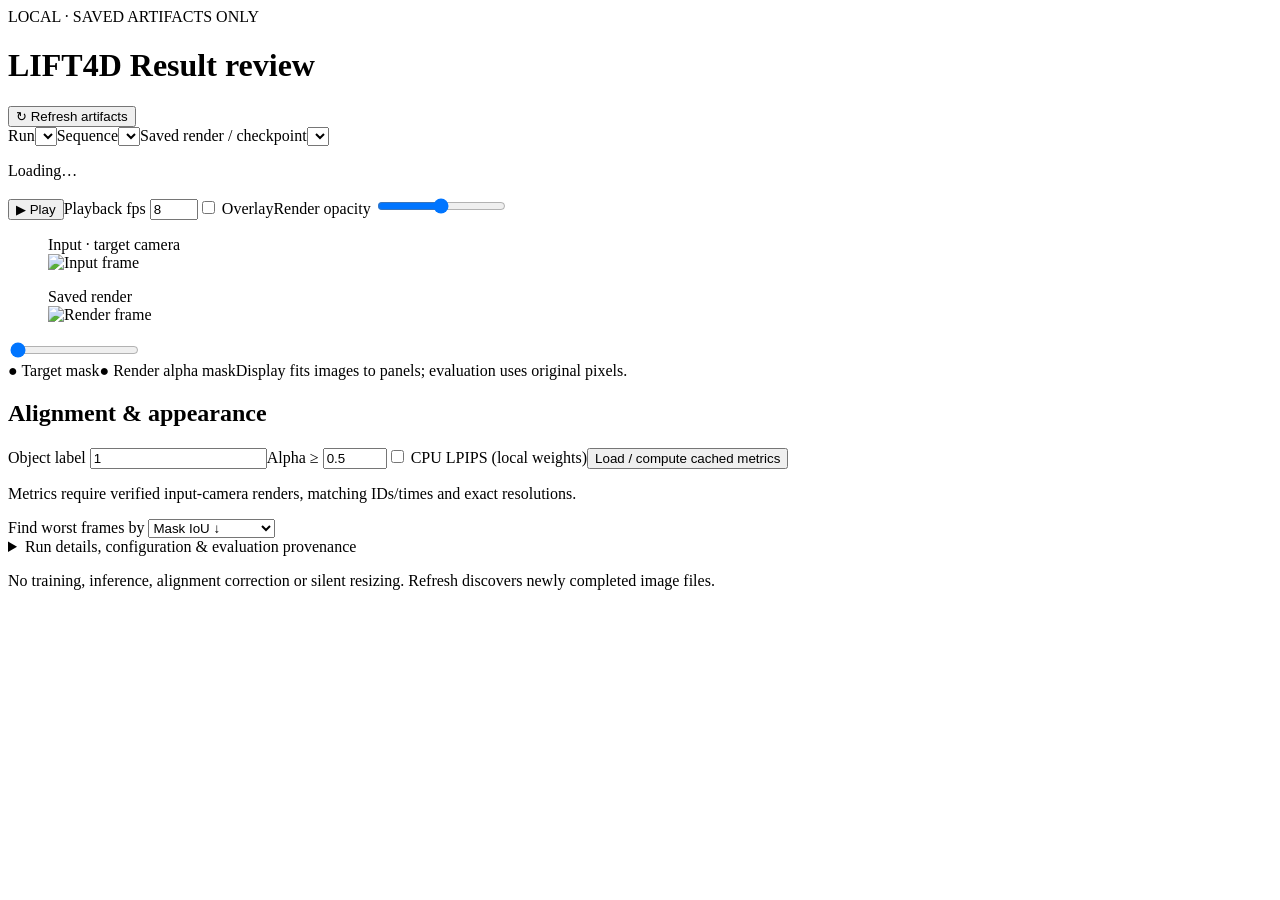
==== dashboard/static/index.html @ 66db5bfb "Add read-only local results dashboard with verified alignment metrics" ====
<!doctype html><html lang="en"><meta charset="utf-8"><meta name="viewport" content="width=device-width, initial-scale=1"><title>LIFT4D · Result review</title><link rel="stylesheet" href="/style.css">
<header><div><span class="tag">LOCAL · SAVED ARTIFACTS ONLY</span><h1>LIFT4D <span>Result review</span></h1></div><button id="refresh">↻ Refresh artifacts</button></header>
<main><section class="controls"><label>Run<select id="run"></select></label><label>Sequence<select id="sequence"></select></label><label>Saved render / checkpoint<select id="view"></select></label></section>
<div id="demo" hidden>DEMONSTRATION DATA · Synthetic images and metrics, not LIFT4D results.</div><p id="status" role="status">Loading…</p>
<section class="player"><div class="toolbar"><button id="play">▶ Play</button><label>Playback fps <input id="fps" type="number" value="8" min="1" max="60"></label><label><input id="overlay" type="checkbox"> Overlay</label><label>Render opacity <input id="blend" type="range" min="0" max="1" step="0.05" value="0.5"></label><span id="frameLabel"></span></div><div class="screens"><figure><figcaption>Input · target camera</figcaption><img id="input" alt="Input frame"></figure><figure><figcaption id="renderTitle">Saved render</figcaption><img id="render" alt="Render frame"><p id="renderMissing" hidden>לא זמין · Not available</p></figure></div><input id="scrubber" type="range" min="0" max="0" value="0" aria-label="Synchronized frame"><div class="legend"><span class="cyan">● Target mask</span><span class="pink">● Render alpha mask</span><span>Display fits images to panels; evaluation uses original pixels.</span></div></section>
<section class="evaluation"><div class="toolbar"><h2>Alignment & appearance</h2><label>Object label <input id="object" type="number" value="1" min="1"></label><label>Alpha ≥ <input id="threshold" type="number" min="0" max="1" step="0.05" value="0.5"></label><label><input id="lpips" type="checkbox"> CPU LPIPS (local weights)</label><button id="evaluate">Load / compute cached metrics</button></div><p id="evalStatus">Metrics require verified input-camera renders, matching IDs/times and exact resolutions.</p><div id="cards"></div><div id="charts"></div><label>Find worst frames by <select id="metric"><option value="iou">Mask IoU ↓</option><option value="boundary_mean">Boundary mean ↑</option><option value="boundary_p95">Boundary p95 ↑</option><option value="psnr">Object PSNR ↓</option><option value="lpips">Object LPIPS ↑</option></select></label><div id="worst"></div></section>
<details><summary>Run details, configuration & evaluation provenance</summary><pre id="details"></pre></details><p class="foot">No training, inference, alignment correction or silent resizing. Refresh discovers newly completed image files.</p></main><script src="/app.js"></script></html>
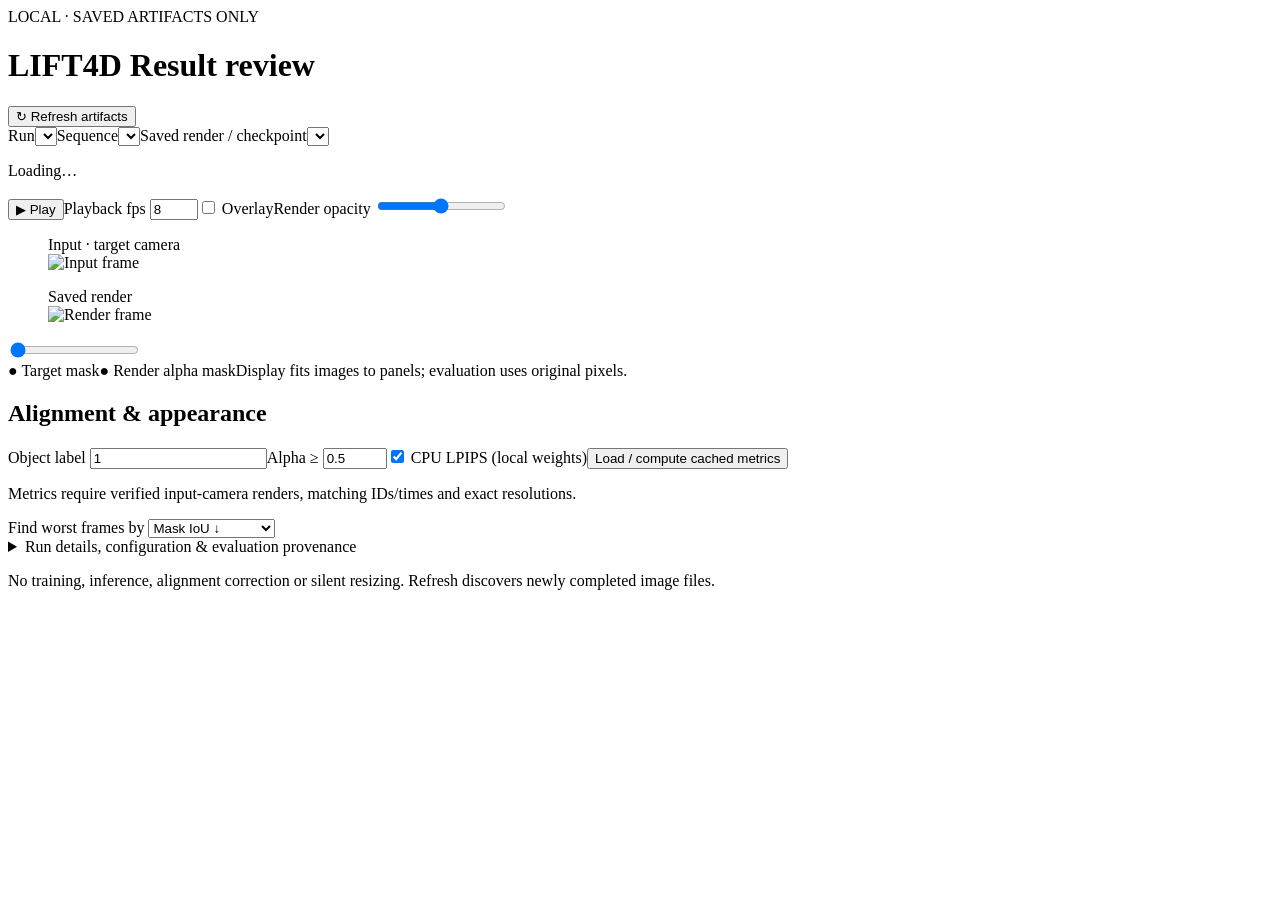
==== commit d47cffb6: "Load verified final evaluation metrics automatically and document export" ====
--- a/dashboard/static/index.html
+++ b/dashboard/static/index.html
@@ -3,5 +3,5 @@
 <main><section class="controls"><label>Run<select id="run"></select></label><label>Sequence<select id="sequence"></select></label><label>Saved render / checkpoint<select id="view"></select></label></section>
 <div id="demo" hidden>DEMONSTRATION DATA · Synthetic images and metrics, not LIFT4D results.</div><p id="status" role="status">Loading…</p>
 <section class="player"><div class="toolbar"><button id="play">▶ Play</button><label>Playback fps <input id="fps" type="number" value="8" min="1" max="60"></label><label><input id="overlay" type="checkbox"> Overlay</label><label>Render opacity <input id="blend" type="range" min="0" max="1" step="0.05" value="0.5"></label><span id="frameLabel"></span></div><div class="screens"><figure><figcaption>Input · target camera</figcaption><img id="input" alt="Input frame"></figure><figure><figcaption id="renderTitle">Saved render</figcaption><img id="render" alt="Render frame"><p id="renderMissing" hidden>לא זמין · Not available</p></figure></div><input id="scrubber" type="range" min="0" max="0" value="0" aria-label="Synchronized frame"><div class="legend"><span class="cyan">● Target mask</span><span class="pink">● Render alpha mask</span><span>Display fits images to panels; evaluation uses original pixels.</span></div></section>
-<section class="evaluation"><div class="toolbar"><h2>Alignment & appearance</h2><label>Object label <input id="object" type="number" value="1" min="1"></label><label>Alpha ≥ <input id="threshold" type="number" min="0" max="1" step="0.05" value="0.5"></label><label><input id="lpips" type="checkbox"> CPU LPIPS (local weights)</label><button id="evaluate">Load / compute cached metrics</button></div><p id="evalStatus">Metrics require verified input-camera renders, matching IDs/times and exact resolutions.</p><div id="cards"></div><div id="charts"></div><label>Find worst frames by <select id="metric"><option value="iou">Mask IoU ↓</option><option value="boundary_mean">Boundary mean ↑</option><option value="boundary_p95">Boundary p95 ↑</option><option value="psnr">Object PSNR ↓</option><option value="lpips">Object LPIPS ↑</option></select></label><div id="worst"></div></section>
+<section class="evaluation"><div class="toolbar"><h2>Alignment & appearance</h2><label>Object label <input id="object" type="number" value="1" min="1"></label><label>Alpha ≥ <input id="threshold" type="number" min="0" max="1" step="0.05" value="0.5"></label><label><input id="lpips" type="checkbox" checked> CPU LPIPS (local weights)</label><button id="evaluate">Load / compute cached metrics</button></div><p id="evalStatus">Metrics require verified input-camera renders, matching IDs/times and exact resolutions.</p><div id="cards"></div><div id="charts"></div><label>Find worst frames by <select id="metric"><option value="iou">Mask IoU ↓</option><option value="boundary_mean">Boundary mean ↑</option><option value="boundary_p95">Boundary p95 ↑</option><option value="psnr">Object PSNR ↓</option><option value="lpips">Object LPIPS ↑</option></select></label><div id="worst"></div></section>
 <details><summary>Run details, configuration & evaluation provenance</summary><pre id="details"></pre></details><p class="foot">No training, inference, alignment correction or silent resizing. Refresh discovers newly completed image files.</p></main><script src="/app.js"></script></html>
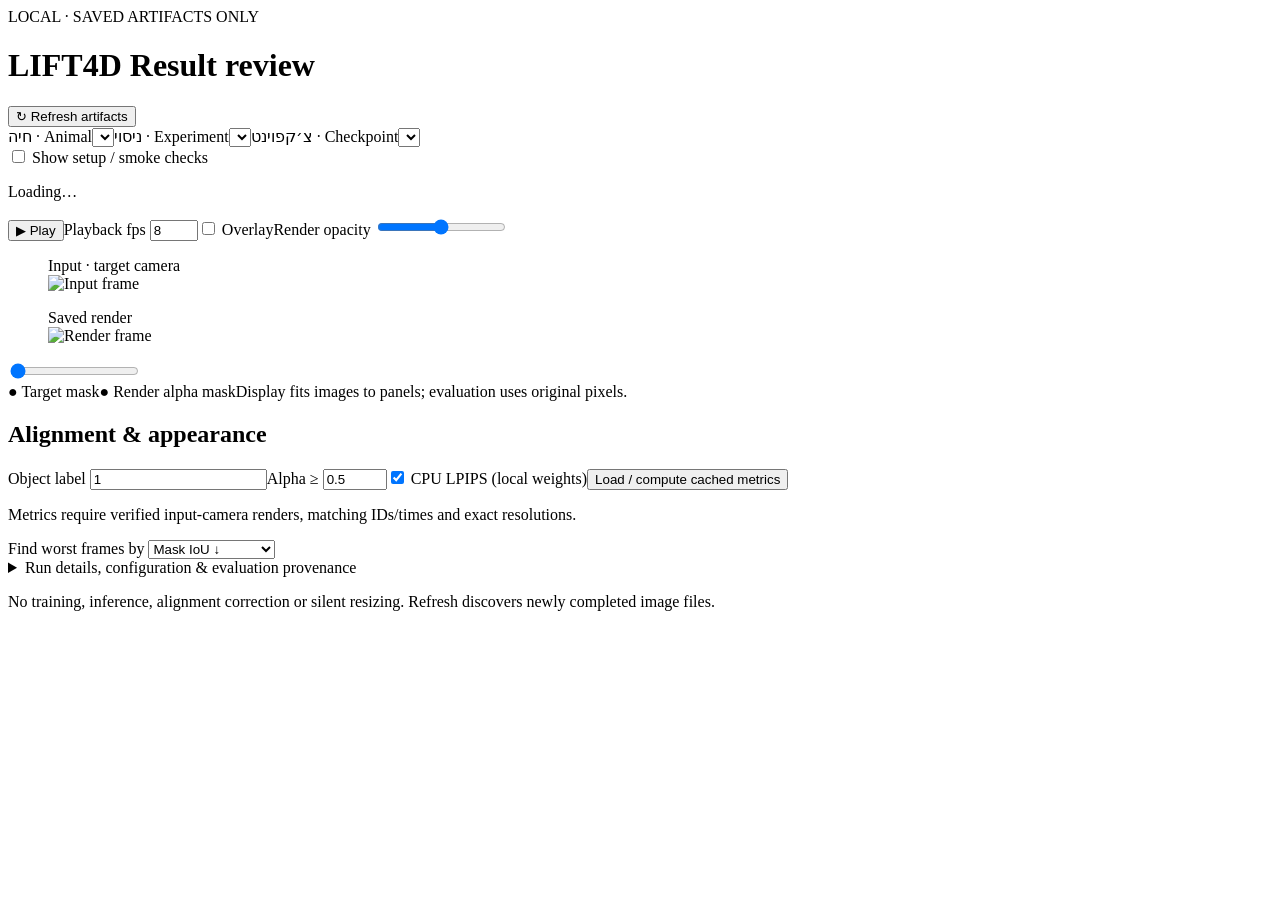
==== commit a8a58fad: "Organize saved results by animal experiment and checkpoint" ====
--- a/dashboard/static/index.html
+++ b/dashboard/static/index.html
@@ -1,6 +1,6 @@
 <!doctype html><html lang="en"><meta charset="utf-8"><meta name="viewport" content="width=device-width, initial-scale=1"><title>LIFT4D · Result review</title><link rel="stylesheet" href="/style.css">
 <header><div><span class="tag">LOCAL · SAVED ARTIFACTS ONLY</span><h1>LIFT4D <span>Result review</span></h1></div><button id="refresh">↻ Refresh artifacts</button></header>
-<main><section class="controls"><label>Run<select id="run"></select></label><label>Sequence<select id="sequence"></select></label><label>Saved render / checkpoint<select id="view"></select></label></section>
+<main><section class="controls"><label>חיה · Animal<select id="sequence"></select></label><label>ניסוי · Experiment<select id="experiment"></select></label><label>צ׳קפוינט · Checkpoint<select id="checkpoint"></select></label><label id="runChoice" hidden>הרצה · Execution<select id="run"></select></label><input id="view" type="hidden"></section><div class="catalog-bar"><span id="selectionSummary"></span><label><input id="auxiliary" type="checkbox"> Show setup / smoke checks</label></div>
 <div id="demo" hidden>DEMONSTRATION DATA · Synthetic images and metrics, not LIFT4D results.</div><p id="status" role="status">Loading…</p>
 <section class="player"><div class="toolbar"><button id="play">▶ Play</button><label>Playback fps <input id="fps" type="number" value="8" min="1" max="60"></label><label><input id="overlay" type="checkbox"> Overlay</label><label>Render opacity <input id="blend" type="range" min="0" max="1" step="0.05" value="0.5"></label><span id="frameLabel"></span></div><div class="screens"><figure><figcaption>Input · target camera</figcaption><img id="input" alt="Input frame"></figure><figure><figcaption id="renderTitle">Saved render</figcaption><img id="render" alt="Render frame"><p id="renderMissing" hidden>לא זמין · Not available</p></figure></div><input id="scrubber" type="range" min="0" max="0" value="0" aria-label="Synchronized frame"><div class="legend"><span class="cyan">● Target mask</span><span class="pink">● Render alpha mask</span><span>Display fits images to panels; evaluation uses original pixels.</span></div></section>
 <section class="evaluation"><div class="toolbar"><h2>Alignment & appearance</h2><label>Object label <input id="object" type="number" value="1" min="1"></label><label>Alpha ≥ <input id="threshold" type="number" min="0" max="1" step="0.05" value="0.5"></label><label><input id="lpips" type="checkbox" checked> CPU LPIPS (local weights)</label><button id="evaluate">Load / compute cached metrics</button></div><p id="evalStatus">Metrics require verified input-camera renders, matching IDs/times and exact resolutions.</p><div id="cards"></div><div id="charts"></div><label>Find worst frames by <select id="metric"><option value="iou">Mask IoU ↓</option><option value="boundary_mean">Boundary mean ↑</option><option value="boundary_p95">Boundary p95 ↑</option><option value="psnr">Object PSNR ↓</option><option value="lpips">Object LPIPS ↑</option></select></label><div id="worst"></div></section>
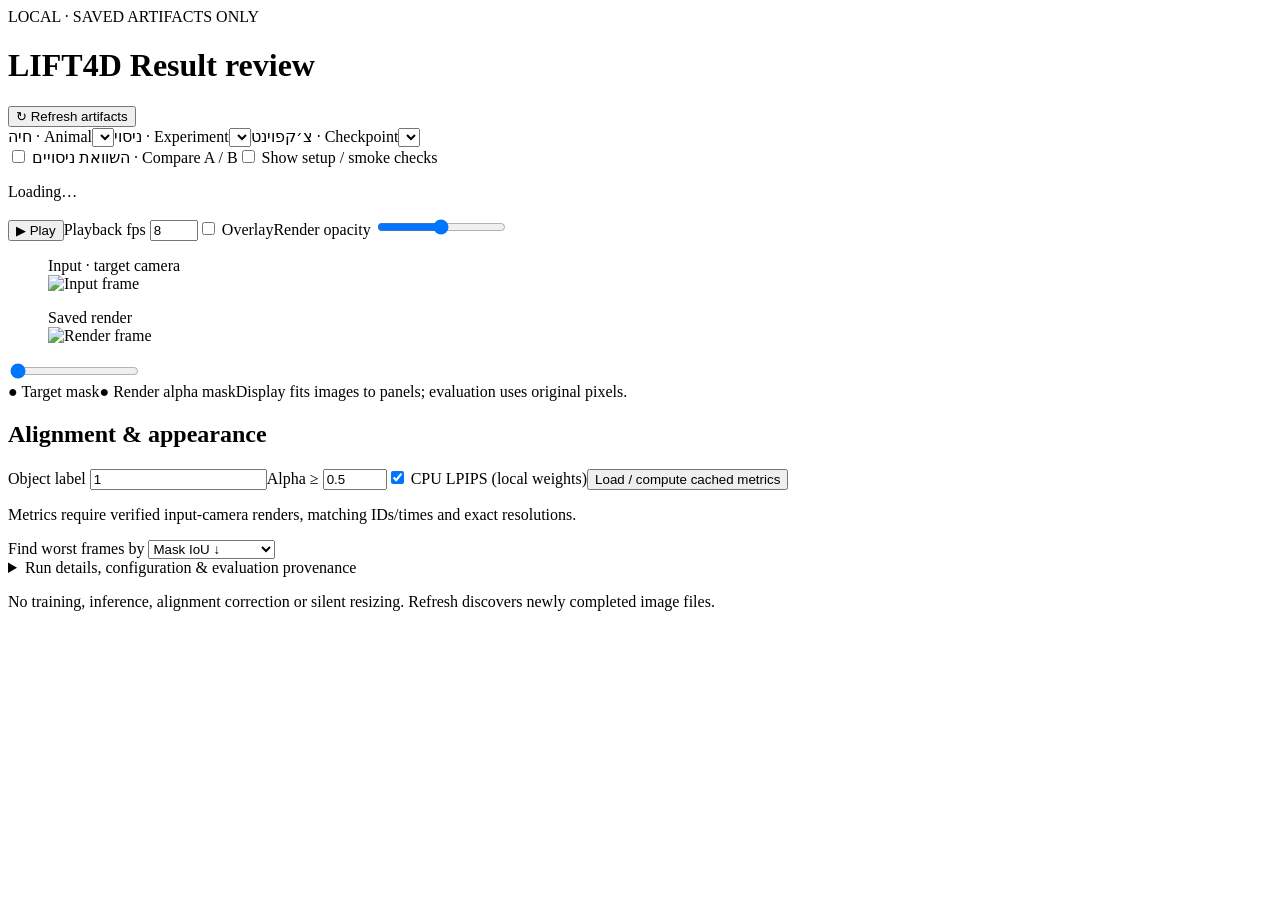
==== commit 0c547462: "Compare saved experiment views with verified frame pairing and shared metric coverage" ====
--- a/dashboard/static/index.html
+++ b/dashboard/static/index.html
@@ -1,7 +1,8 @@
 <!doctype html><html lang="en"><meta charset="utf-8"><meta name="viewport" content="width=device-width, initial-scale=1"><title>LIFT4D · Result review</title><link rel="stylesheet" href="/style.css">
 <header><div><span class="tag">LOCAL · SAVED ARTIFACTS ONLY</span><h1>LIFT4D <span>Result review</span></h1></div><button id="refresh">↻ Refresh artifacts</button></header>
-<main><section class="controls"><label>חיה · Animal<select id="sequence"></select></label><label>ניסוי · Experiment<select id="experiment"></select></label><label>צ׳קפוינט · Checkpoint<select id="checkpoint"></select></label><label id="runChoice" hidden>הרצה · Execution<select id="run"></select></label><input id="view" type="hidden"></section><div class="catalog-bar"><span id="selectionSummary"></span><label><input id="auxiliary" type="checkbox"> Show setup / smoke checks</label></div>
+<main><section class="controls"><label>חיה · Animal<select id="sequence"></select></label><label>ניסוי · Experiment<select id="experiment"></select></label><label>צ׳קפוינט · Checkpoint<select id="checkpoint"></select></label><label id="runChoice" hidden>הרצה · Execution<select id="run"></select></label><input id="view" type="hidden"></section><div class="catalog-bar"><label><input id="compare" type="checkbox"> השוואת ניסויים · Compare A / B</label><span id="selectionSummary"></span><label><input id="auxiliary" type="checkbox"> Show setup / smoke checks</label></div>
+<section id="comparisonControls" class="controls comparison-controls" hidden><span class="side-b">B</span><label>ניסוי B<select id="experimentB"></select></label><label>צ׳קפוינט B<select id="checkpointB"></select></label><label id="runChoiceB" hidden>הרצה B<select id="runB"></select></label><input id="viewB" type="hidden"></section><div id="compareLegend" hidden><span class="side-a">● A</span> / <span class="side-b">● B</span> · Summary means use the same verified frames for each metric; Δ = B − A.</div>
 <div id="demo" hidden>DEMONSTRATION DATA · Synthetic images and metrics, not LIFT4D results.</div><p id="status" role="status">Loading…</p>
-<section class="player"><div class="toolbar"><button id="play">▶ Play</button><label>Playback fps <input id="fps" type="number" value="8" min="1" max="60"></label><label><input id="overlay" type="checkbox"> Overlay</label><label>Render opacity <input id="blend" type="range" min="0" max="1" step="0.05" value="0.5"></label><span id="frameLabel"></span></div><div class="screens"><figure><figcaption>Input · target camera</figcaption><img id="input" alt="Input frame"></figure><figure><figcaption id="renderTitle">Saved render</figcaption><img id="render" alt="Render frame"><p id="renderMissing" hidden>לא זמין · Not available</p></figure></div><input id="scrubber" type="range" min="0" max="0" value="0" aria-label="Synchronized frame"><div class="legend"><span class="cyan">● Target mask</span><span class="pink">● Render alpha mask</span><span>Display fits images to panels; evaluation uses original pixels.</span></div></section>
-<section class="evaluation"><div class="toolbar"><h2>Alignment & appearance</h2><label>Object label <input id="object" type="number" value="1" min="1"></label><label>Alpha ≥ <input id="threshold" type="number" min="0" max="1" step="0.05" value="0.5"></label><label><input id="lpips" type="checkbox" checked> CPU LPIPS (local weights)</label><button id="evaluate">Load / compute cached metrics</button></div><p id="evalStatus">Metrics require verified input-camera renders, matching IDs/times and exact resolutions.</p><div id="cards"></div><div id="charts"></div><label>Find worst frames by <select id="metric"><option value="iou">Mask IoU ↓</option><option value="boundary_mean">Boundary mean ↑</option><option value="boundary_p95">Boundary p95 ↑</option><option value="psnr">Object PSNR ↓</option><option value="lpips">Object LPIPS ↑</option></select></label><div id="worst"></div></section>
-<details><summary>Run details, configuration & evaluation provenance</summary><pre id="details"></pre></details><p class="foot">No training, inference, alignment correction or silent resizing. Refresh discovers newly completed image files.</p></main><script src="/app.js"></script></html>
+<section class="player"><div class="toolbar"><button id="play">▶ Play</button><label>Playback fps <input id="fps" type="number" value="8" min="1" max="60"></label><label><input id="overlay" type="checkbox"> Overlay</label><label>Render opacity <input id="blend" type="range" min="0" max="1" step="0.05" value="0.5"></label><span id="frameLabel"></span></div><div id="screens" class="screens"><figure><figcaption>Input · target camera</figcaption><img id="input" alt="Input frame"></figure><figure><figcaption id="renderTitle">Saved render</figcaption><img id="render" alt="Render frame"><p id="renderMissing" hidden>לא זמין · Not available</p></figure><figure id="panelB" hidden><figcaption id="renderTitleB">B · Saved render</figcaption><img id="renderB" alt="Experiment B render frame"><p id="renderMissingB" hidden>לא זמין · Not available</p></figure></div><input id="scrubber" type="range" min="0" max="0" value="0" aria-label="Synchronized frame"><div class="legend"><span class="cyan">● Target mask</span><span class="pink">● Render alpha mask</span><span>Display fits images to panels; evaluation uses original pixels.</span></div></section>
+<section class="evaluation"><div class="toolbar"><h2>Alignment & appearance</h2><label>Object label <input id="object" type="number" value="1" min="1"></label><label>Alpha ≥ <input id="threshold" type="number" min="0" max="1" step="0.05" value="0.5"></label><label><input id="lpips" type="checkbox" checked> CPU LPIPS (local weights)</label><button id="evaluate">Load / compute cached metrics</button></div><p id="evalStatus">Metrics require verified input-camera renders, matching IDs/times and exact resolutions.</p><div id="cards"></div><div id="charts"></div><label>Find worst frames by <select id="metric"><option value="iou">Mask IoU ↓</option><option value="boundary_mean">Boundary mean ↑</option><option value="boundary_p95">Boundary p95 ↑</option><option value="psnr">Object PSNR ↓</option><option value="lpips">Object LPIPS ↑</option></select></label><label id="rankSideLabel" hidden>Rank frames in <select id="rankSide"><option value="A">A</option><option value="B">B</option></select></label><div id="worst"></div></section>
+<details><summary>Run details, configuration & evaluation provenance</summary><pre id="details"></pre></details><p class="foot">No training, inference, alignment correction or silent resizing. Refresh discovers newly completed image files.</p></main><script src="/comparison.js"></script><script src="/app.js"></script></html>
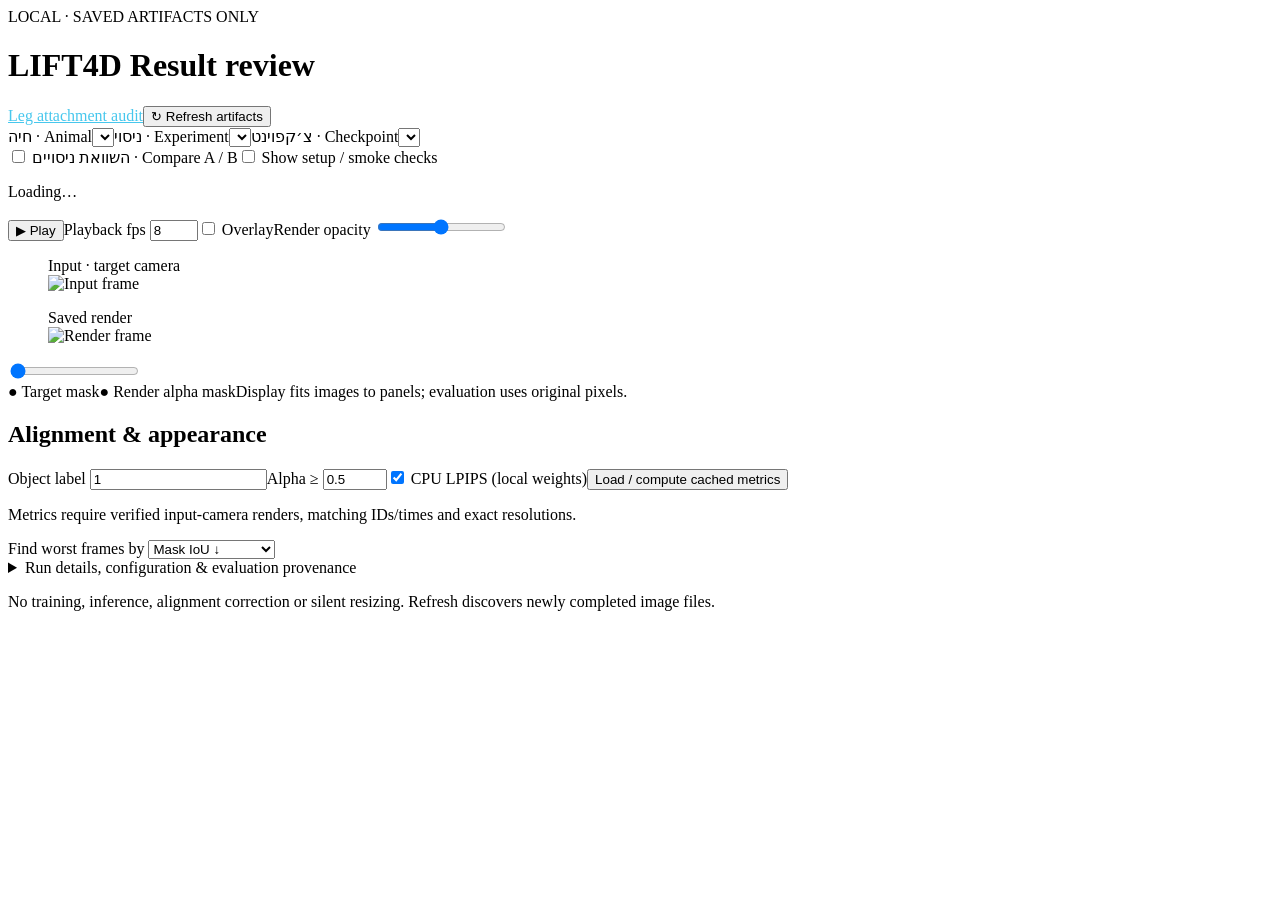
==== commit 4b4bb6da: "Show saved leg attachment and node influence in local diagnostic viewer" ====
--- a/dashboard/static/index.html
+++ b/dashboard/static/index.html
@@ -1,5 +1,5 @@
 <!doctype html><html lang="en"><meta charset="utf-8"><meta name="viewport" content="width=device-width, initial-scale=1"><title>LIFT4D · Result review</title><link rel="stylesheet" href="/style.css">
-<header><div><span class="tag">LOCAL · SAVED ARTIFACTS ONLY</span><h1>LIFT4D <span>Result review</span></h1></div><button id="refresh">↻ Refresh artifacts</button></header>
+<header><div><span class="tag">LOCAL · SAVED ARTIFACTS ONLY</span><h1>LIFT4D <span>Result review</span></h1></div><a href="/attachment-audit" style="color:#47c7ed">Leg attachment audit</a><button id="refresh">↻ Refresh artifacts</button></header>
 <main><section class="controls"><label>חיה · Animal<select id="sequence"></select></label><label>ניסוי · Experiment<select id="experiment"></select></label><label>צ׳קפוינט · Checkpoint<select id="checkpoint"></select></label><label id="runChoice" hidden>הרצה · Execution<select id="run"></select></label><input id="view" type="hidden"></section><div class="catalog-bar"><label><input id="compare" type="checkbox"> השוואת ניסויים · Compare A / B</label><span id="selectionSummary"></span><label><input id="auxiliary" type="checkbox"> Show setup / smoke checks</label></div>
 <section id="comparisonControls" class="controls comparison-controls" hidden><span class="side-b">B</span><label>ניסוי B<select id="experimentB"></select></label><label>צ׳קפוינט B<select id="checkpointB"></select></label><label id="runChoiceB" hidden>הרצה B<select id="runB"></select></label><input id="viewB" type="hidden"></section><div id="compareLegend" hidden><span class="side-a">● A</span> / <span class="side-b">● B</span> · Summary means use the same verified frames for each metric; Δ = B − A.</div>
 <div id="demo" hidden>DEMONSTRATION DATA · Synthetic images and metrics, not LIFT4D results.</div><p id="status" role="status">Loading…</p>
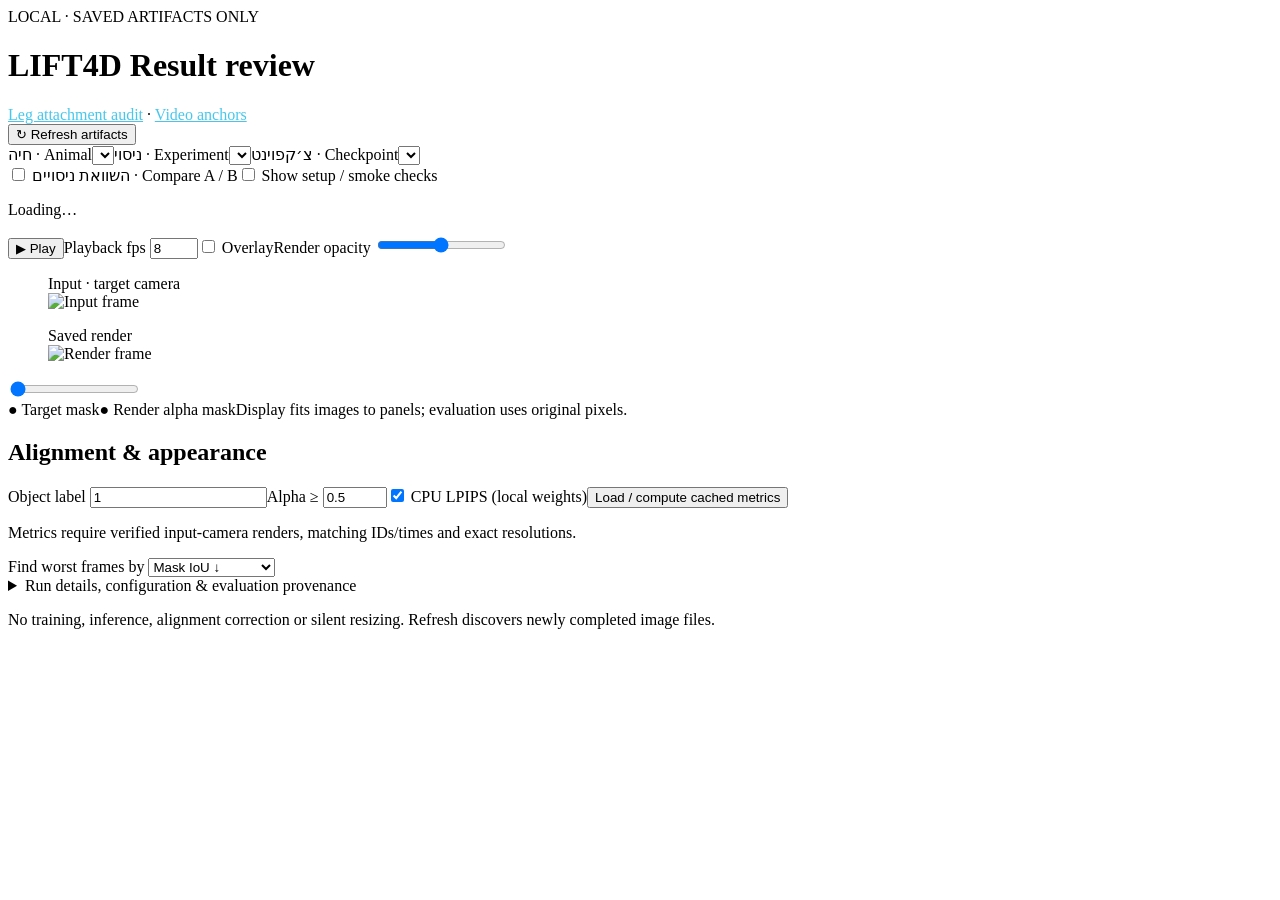
==== commit c6577b3f: "Add explicit native-pixel annotation review and document anchored pilots" ====
--- a/dashboard/static/index.html
+++ b/dashboard/static/index.html
@@ -1,5 +1,5 @@
 <!doctype html><html lang="en"><meta charset="utf-8"><meta name="viewport" content="width=device-width, initial-scale=1"><title>LIFT4D · Result review</title><link rel="stylesheet" href="/style.css">
-<header><div><span class="tag">LOCAL · SAVED ARTIFACTS ONLY</span><h1>LIFT4D <span>Result review</span></h1></div><a href="/attachment-audit" style="color:#47c7ed">Leg attachment audit</a><button id="refresh">↻ Refresh artifacts</button></header>
+<header><div><span class="tag">LOCAL · SAVED ARTIFACTS ONLY</span><h1>LIFT4D <span>Result review</span></h1></div><nav><a href="/attachment-audit" style="color:#47c7ed">Leg attachment audit</a> · <a href="/video-anchors" style="color:#47c7ed">Video anchors</a></nav><button id="refresh">↻ Refresh artifacts</button></header>
 <main><section class="controls"><label>חיה · Animal<select id="sequence"></select></label><label>ניסוי · Experiment<select id="experiment"></select></label><label>צ׳קפוינט · Checkpoint<select id="checkpoint"></select></label><label id="runChoice" hidden>הרצה · Execution<select id="run"></select></label><input id="view" type="hidden"></section><div class="catalog-bar"><label><input id="compare" type="checkbox"> השוואת ניסויים · Compare A / B</label><span id="selectionSummary"></span><label><input id="auxiliary" type="checkbox"> Show setup / smoke checks</label></div>
 <section id="comparisonControls" class="controls comparison-controls" hidden><span class="side-b">B</span><label>ניסוי B<select id="experimentB"></select></label><label>צ׳קפוינט B<select id="checkpointB"></select></label><label id="runChoiceB" hidden>הרצה B<select id="runB"></select></label><input id="viewB" type="hidden"></section><div id="compareLegend" hidden><span class="side-a">● A</span> / <span class="side-b">● B</span> · Summary means use the same verified frames for each metric; Δ = B − A.</div>
 <div id="demo" hidden>DEMONSTRATION DATA · Synthetic images and metrics, not LIFT4D results.</div><p id="status" role="status">Loading…</p>
